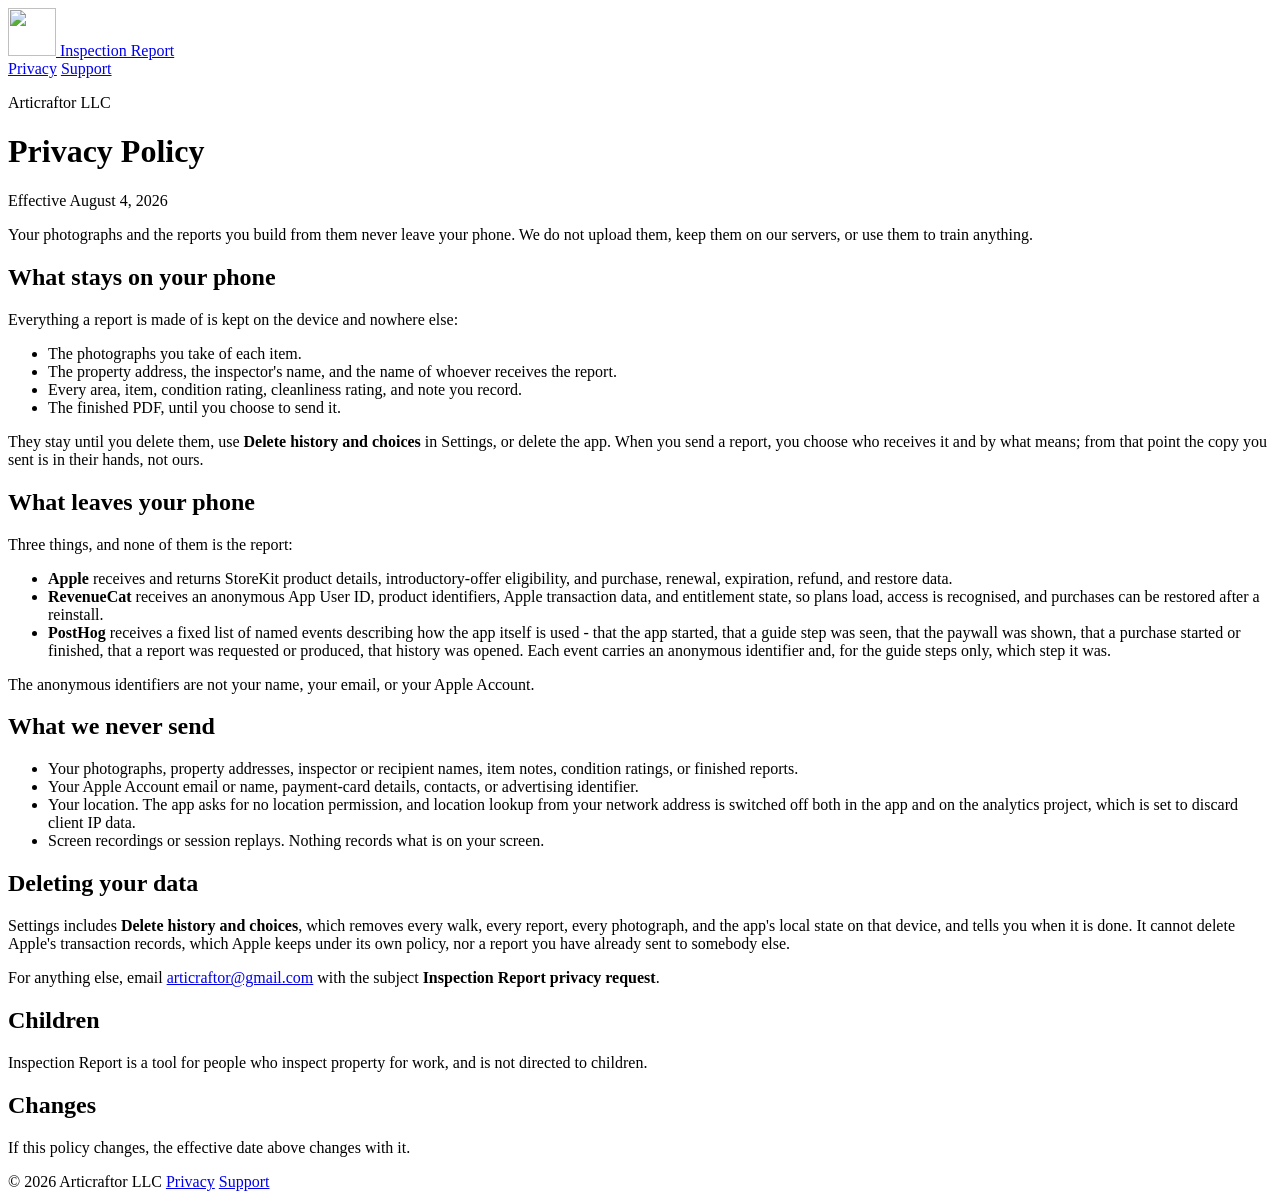
==== privacy/index.html @ c22f0e81 "Privacy policy and support pages for Inspection Report The app's Settings has linked here since buil" ====
<!doctype html>
<html lang="en">
  <head>
    <meta charset="utf-8" />
    <meta name="viewport" content="width=device-width, initial-scale=1" />
    <meta name="description" content="Inspection Report privacy policy." />
    <title>Privacy Policy | Inspection Report</title>
    <link rel="icon" href="/inspection-report-legal/assets/inspection-report-icon.png" />
    <link rel="stylesheet" href="/inspection-report-legal/styles.css" />
  </head>
  <body>
    <header class="site-header">
      <a class="brand" href="/inspection-report-legal/" aria-label="Inspection Report home">
        <img src="/inspection-report-legal/assets/inspection-report-icon.png" alt="" width="48" height="48" />
        <span>Inspection Report</span>
      </a>
      <nav aria-label="Legal and support">
        <a aria-current="page" href="/inspection-report-legal/privacy/">Privacy</a>
        <a  href="/inspection-report-legal/support/">Support</a>
      </nav>
    </header>
    <main class="document-main">
      <header class="document-title">
        <p class="eyebrow">Articraftor LLC</p>
        <h1>Privacy Policy</h1>
        <p class="document-meta">Effective August 4, 2026</p>
        <p class="lede">Your photographs and the reports you build from them never leave your phone. We do not upload them, keep them on our servers, or use them to train anything.</p>
      </header>
      <article>
        <section>
          <h2>What stays on your phone</h2>
          <p>Everything a report is made of is kept on the device and nowhere else:</p>
          <ul>
            <li>The photographs you take of each item.</li>
            <li>The property address, the inspector's name, and the name of whoever receives the report.</li>
            <li>Every area, item, condition rating, cleanliness rating, and note you record.</li>
            <li>The finished PDF, until you choose to send it.</li>
          </ul>
          <p>They stay until you delete them, use <strong>Delete history and choices</strong> in Settings, or delete the app. When you send a report, you choose who receives it and by what means; from that point the copy you sent is in their hands, not ours.</p>
        </section>
        <section>
          <h2>What leaves your phone</h2>
          <p>Three things, and none of them is the report:</p>
          <ul>
            <li><strong>Apple</strong> receives and returns StoreKit product details, introductory-offer eligibility, and purchase, renewal, expiration, refund, and restore data.</li>
            <li><strong>RevenueCat</strong> receives an anonymous App User ID, product identifiers, Apple transaction data, and entitlement state, so plans load, access is recognised, and purchases can be restored after a reinstall.</li>
            <li><strong>PostHog</strong> receives a fixed list of named events describing how the app itself is used - that the app started, that a guide step was seen, that the paywall was shown, that a purchase started or finished, that a report was requested or produced, that history was opened. Each event carries an anonymous identifier and, for the guide steps only, which step it was.</li>
          </ul>
          <p>The anonymous identifiers are not your name, your email, or your Apple Account.</p>
        </section>
        <section>
          <h2>What we never send</h2>
          <ul>
            <li>Your photographs, property addresses, inspector or recipient names, item notes, condition ratings, or finished reports.</li>
            <li>Your Apple Account email or name, payment-card details, contacts, or advertising identifier.</li>
            <li>Your location. The app asks for no location permission, and location lookup from your network address is switched off both in the app and on the analytics project, which is set to discard client IP data.</li>
            <li>Screen recordings or session replays. Nothing records what is on your screen.</li>
          </ul>
        </section>
        <section>
          <h2>Deleting your data</h2>
          <p>Settings includes <strong>Delete history and choices</strong>, which removes every walk, every report, every photograph, and the app's local state on that device, and tells you when it is done. It cannot delete Apple's transaction records, which Apple keeps under its own policy, nor a report you have already sent to somebody else.</p>
          <p>For anything else, email <a href="mailto:articraftor@gmail.com?subject=Inspection%20Report%20privacy%20request">articraftor@gmail.com</a> with the subject <strong>Inspection Report privacy request</strong>.</p>
        </section>
        <section>
          <h2>Children</h2>
          <p>Inspection Report is a tool for people who inspect property for work, and is not directed to children.</p>
        </section>
        <section>
          <h2>Changes</h2>
          <p>If this policy changes, the effective date above changes with it.</p>
        </section>
      </article>
    </main>
    <footer>
      <span>&copy; 2026 Articraftor LLC</span>
      <a href="/inspection-report-legal/privacy/">Privacy</a>
      <a href="/inspection-report-legal/support/">Support</a>
    </footer>
  </body>
</html>
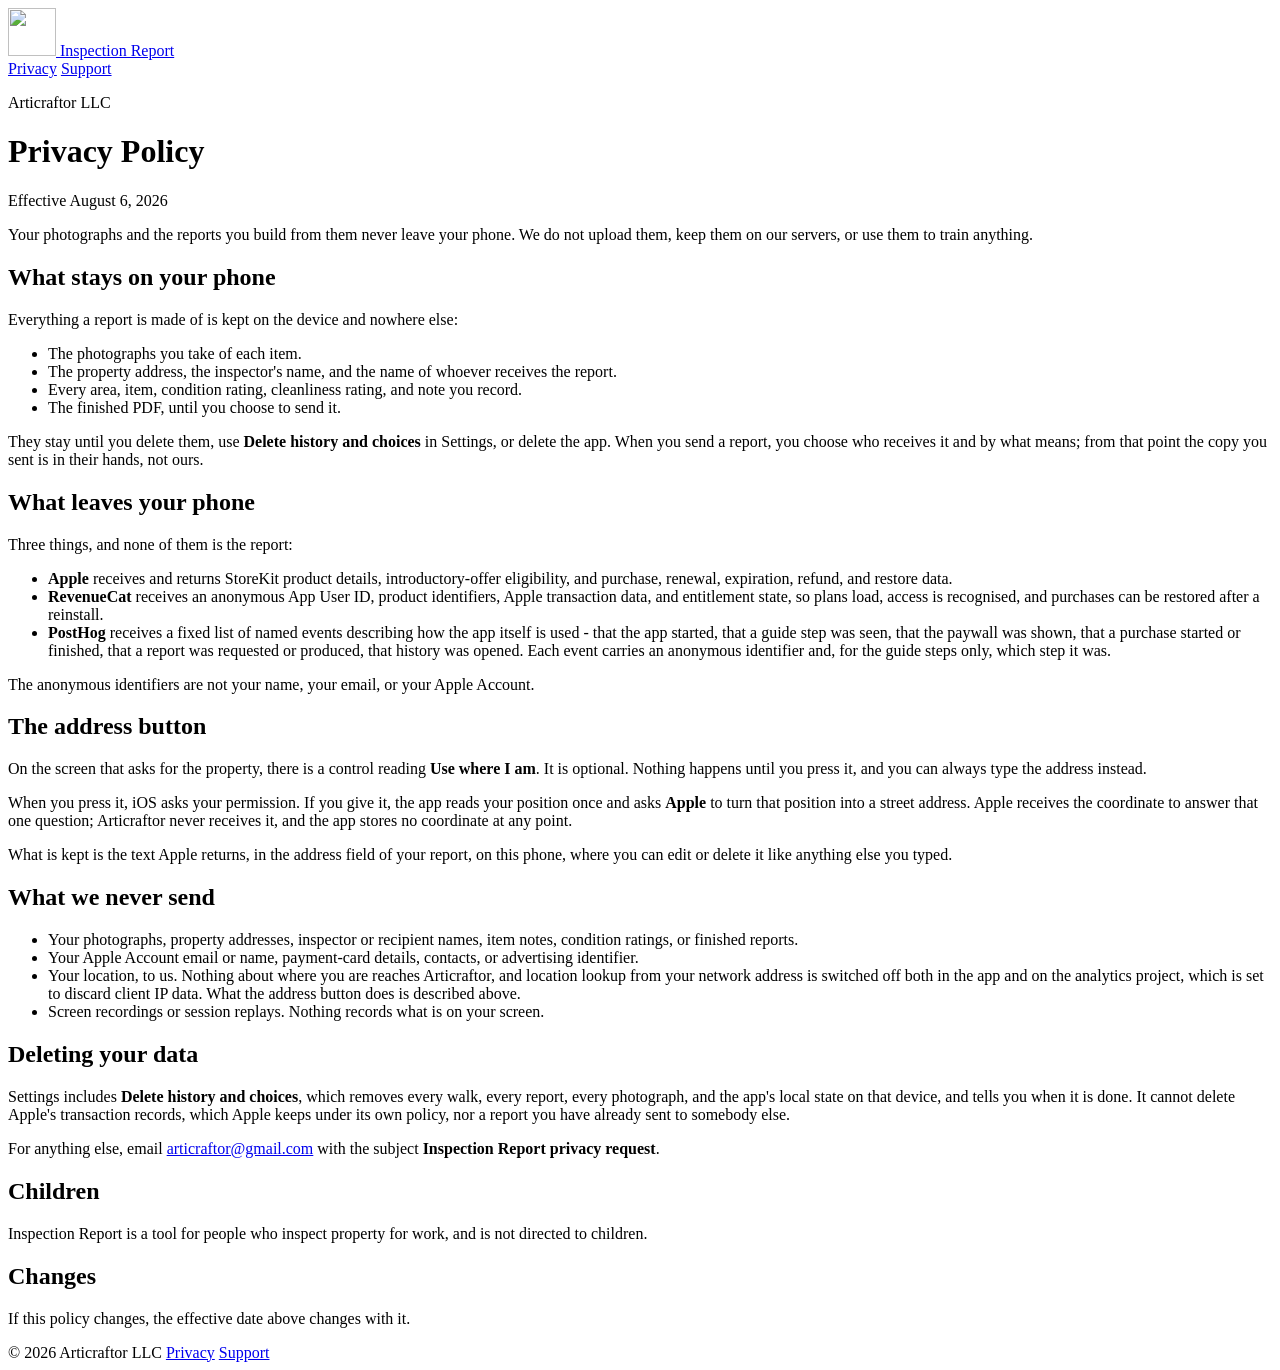
==== commit 248484ff: "Say what the address button does Build 29 added an optional control that reads the property address " ====
--- a/privacy/index.html
+++ b/privacy/index.html
@@ -23,7 +23,7 @@
       <header class="document-title">
         <p class="eyebrow">Articraftor LLC</p>
         <h1>Privacy Policy</h1>
-        <p class="document-meta">Effective August 4, 2026</p>
+        <p class="document-meta">Effective August 6, 2026</p>
         <p class="lede">Your photographs and the reports you build from them never leave your phone. We do not upload them, keep them on our servers, or use them to train anything.</p>
       </header>
       <article>
@@ -49,11 +49,17 @@
           <p>The anonymous identifiers are not your name, your email, or your Apple Account.</p>
         </section>
         <section>
+          <h2>The address button</h2>
+          <p>On the screen that asks for the property, there is a control reading <strong>Use where I am</strong>. It is optional. Nothing happens until you press it, and you can always type the address instead.</p>
+          <p>When you press it, iOS asks your permission. If you give it, the app reads your position once and asks <strong>Apple</strong> to turn that position into a street address. Apple receives the coordinate to answer that one question; Articraftor never receives it, and the app stores no coordinate at any point.</p>
+          <p>What is kept is the text Apple returns, in the address field of your report, on this phone, where you can edit or delete it like anything else you typed.</p>
+        </section>
+        <section>
           <h2>What we never send</h2>
           <ul>
             <li>Your photographs, property addresses, inspector or recipient names, item notes, condition ratings, or finished reports.</li>
             <li>Your Apple Account email or name, payment-card details, contacts, or advertising identifier.</li>
-            <li>Your location. The app asks for no location permission, and location lookup from your network address is switched off both in the app and on the analytics project, which is set to discard client IP data.</li>
+            <li>Your location, to us. Nothing about where you are reaches Articraftor, and location lookup from your network address is switched off both in the app and on the analytics project, which is set to discard client IP data. What the address button does is described above.</li>
             <li>Screen recordings or session replays. Nothing records what is on your screen.</li>
           </ul>
         </section>
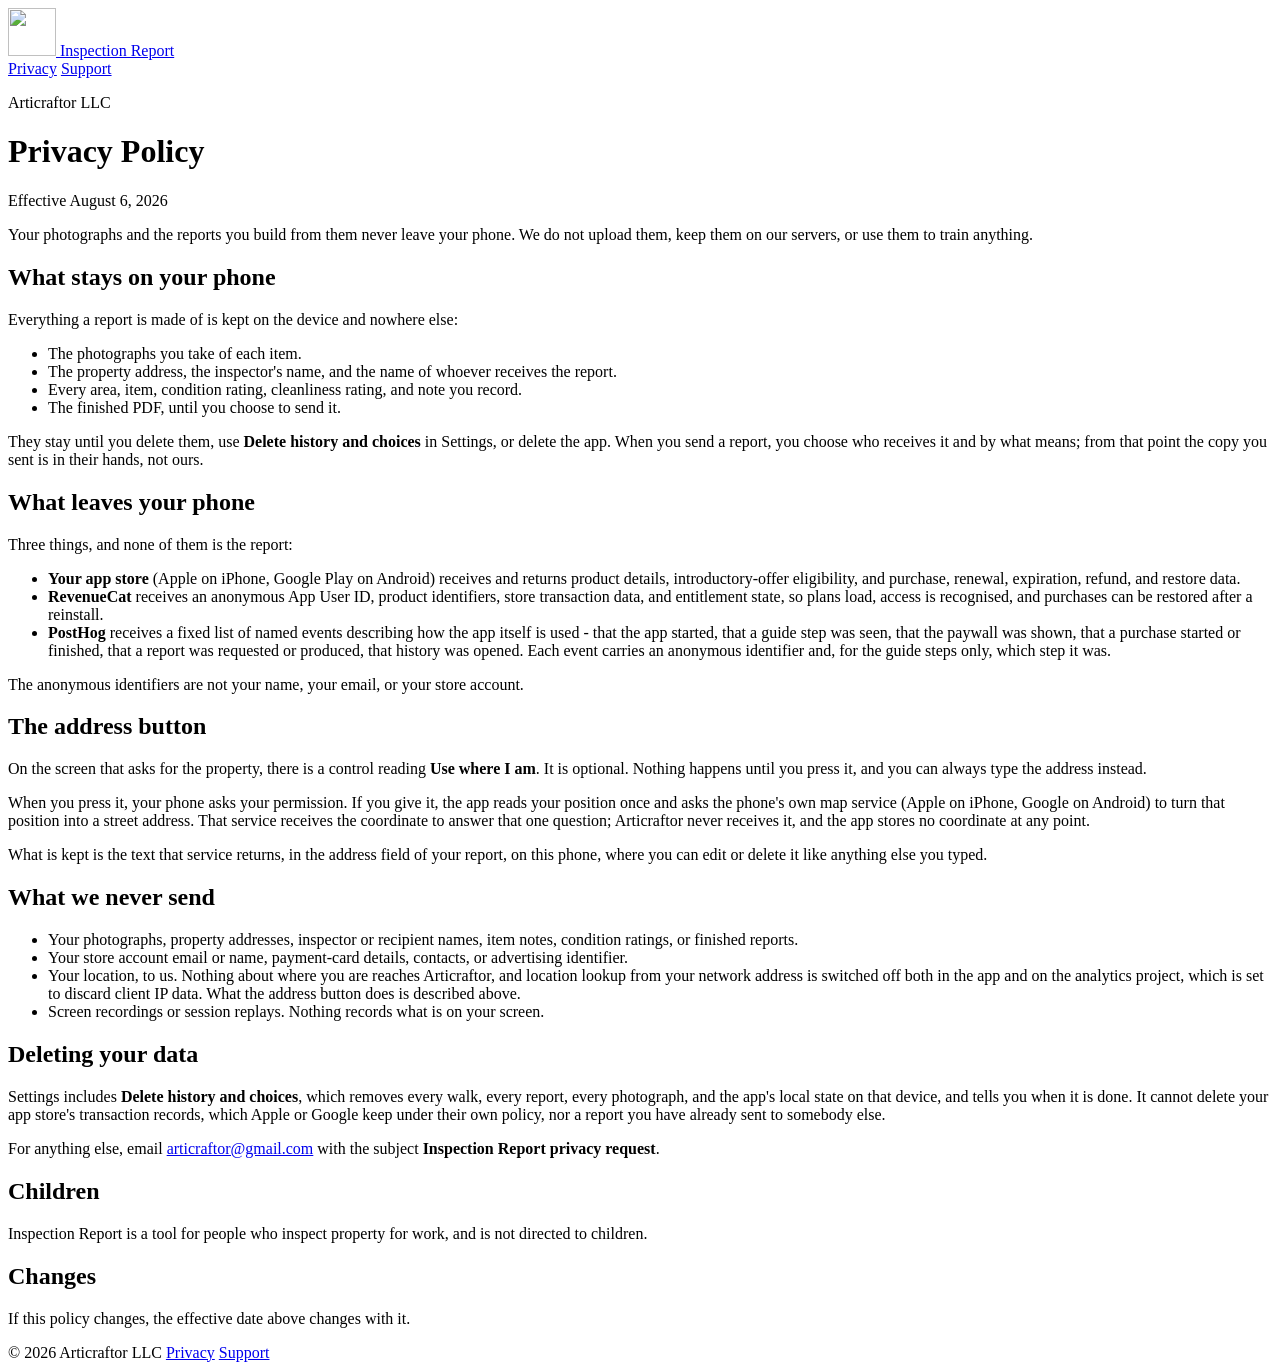
==== commit 0023ef2b: "Privacy and support pages cover both stores, not Apple only The app now ships on Google Play as well" ====
--- a/privacy/index.html
+++ b/privacy/index.html
@@ -42,30 +42,30 @@
           <h2>What leaves your phone</h2>
           <p>Three things, and none of them is the report:</p>
           <ul>
-            <li><strong>Apple</strong> receives and returns StoreKit product details, introductory-offer eligibility, and purchase, renewal, expiration, refund, and restore data.</li>
-            <li><strong>RevenueCat</strong> receives an anonymous App User ID, product identifiers, Apple transaction data, and entitlement state, so plans load, access is recognised, and purchases can be restored after a reinstall.</li>
+            <li><strong>Your app store</strong> (Apple on iPhone, Google Play on Android) receives and returns product details, introductory-offer eligibility, and purchase, renewal, expiration, refund, and restore data.</li>
+            <li><strong>RevenueCat</strong> receives an anonymous App User ID, product identifiers, store transaction data, and entitlement state, so plans load, access is recognised, and purchases can be restored after a reinstall.</li>
             <li><strong>PostHog</strong> receives a fixed list of named events describing how the app itself is used - that the app started, that a guide step was seen, that the paywall was shown, that a purchase started or finished, that a report was requested or produced, that history was opened. Each event carries an anonymous identifier and, for the guide steps only, which step it was.</li>
           </ul>
-          <p>The anonymous identifiers are not your name, your email, or your Apple Account.</p>
+          <p>The anonymous identifiers are not your name, your email, or your store account.</p>
         </section>
         <section>
           <h2>The address button</h2>
           <p>On the screen that asks for the property, there is a control reading <strong>Use where I am</strong>. It is optional. Nothing happens until you press it, and you can always type the address instead.</p>
-          <p>When you press it, iOS asks your permission. If you give it, the app reads your position once and asks <strong>Apple</strong> to turn that position into a street address. Apple receives the coordinate to answer that one question; Articraftor never receives it, and the app stores no coordinate at any point.</p>
-          <p>What is kept is the text Apple returns, in the address field of your report, on this phone, where you can edit or delete it like anything else you typed.</p>
+          <p>When you press it, your phone asks your permission. If you give it, the app reads your position once and asks the phone's own map service (Apple on iPhone, Google on Android) to turn that position into a street address. That service receives the coordinate to answer that one question; Articraftor never receives it, and the app stores no coordinate at any point.</p>
+          <p>What is kept is the text that service returns, in the address field of your report, on this phone, where you can edit or delete it like anything else you typed.</p>
         </section>
         <section>
           <h2>What we never send</h2>
           <ul>
             <li>Your photographs, property addresses, inspector or recipient names, item notes, condition ratings, or finished reports.</li>
-            <li>Your Apple Account email or name, payment-card details, contacts, or advertising identifier.</li>
+            <li>Your store account email or name, payment-card details, contacts, or advertising identifier.</li>
             <li>Your location, to us. Nothing about where you are reaches Articraftor, and location lookup from your network address is switched off both in the app and on the analytics project, which is set to discard client IP data. What the address button does is described above.</li>
             <li>Screen recordings or session replays. Nothing records what is on your screen.</li>
           </ul>
         </section>
         <section>
           <h2>Deleting your data</h2>
-          <p>Settings includes <strong>Delete history and choices</strong>, which removes every walk, every report, every photograph, and the app's local state on that device, and tells you when it is done. It cannot delete Apple's transaction records, which Apple keeps under its own policy, nor a report you have already sent to somebody else.</p>
+          <p>Settings includes <strong>Delete history and choices</strong>, which removes every walk, every report, every photograph, and the app's local state on that device, and tells you when it is done. It cannot delete your app store's transaction records, which Apple or Google keep under their own policy, nor a report you have already sent to somebody else.</p>
           <p>For anything else, email <a href="mailto:articraftor@gmail.com?subject=Inspection%20Report%20privacy%20request">articraftor@gmail.com</a> with the subject <strong>Inspection Report privacy request</strong>.</p>
         </section>
         <section>
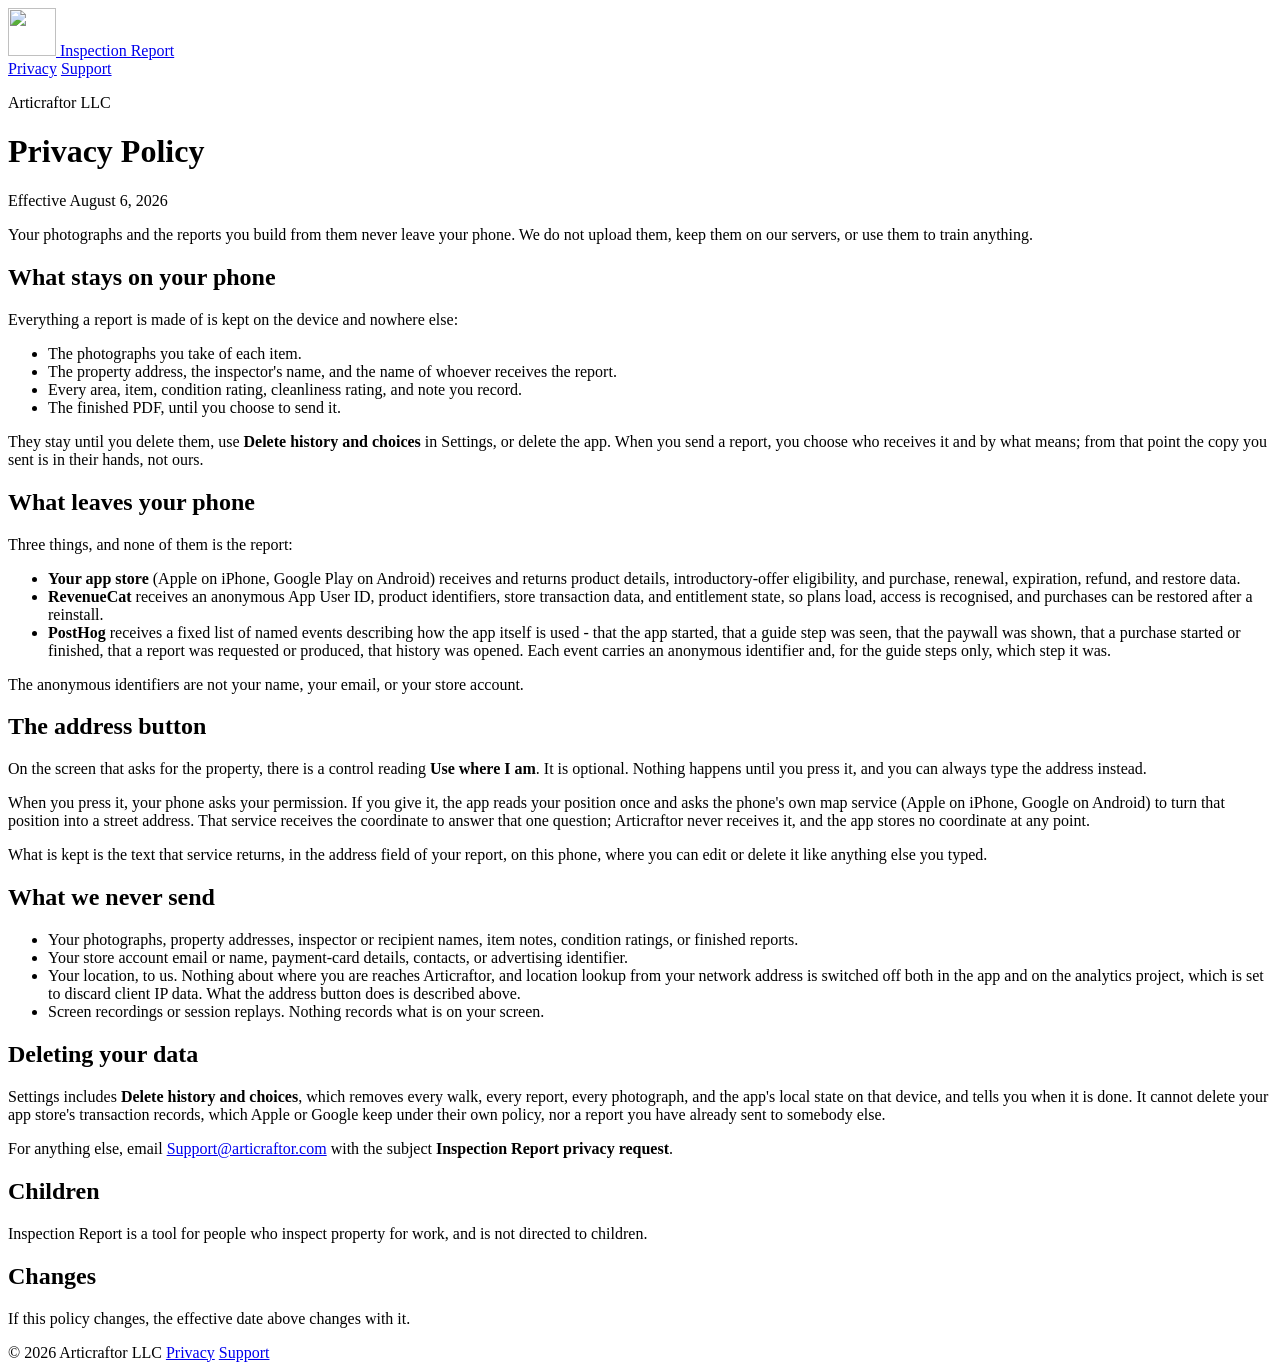
==== commit 659cad14: "Use canonical support email" ====
--- a/privacy/index.html
+++ b/privacy/index.html
@@ -66,7 +66,7 @@
         <section>
           <h2>Deleting your data</h2>
           <p>Settings includes <strong>Delete history and choices</strong>, which removes every walk, every report, every photograph, and the app's local state on that device, and tells you when it is done. It cannot delete your app store's transaction records, which Apple or Google keep under their own policy, nor a report you have already sent to somebody else.</p>
-          <p>For anything else, email <a href="mailto:articraftor@gmail.com?subject=Inspection%20Report%20privacy%20request">articraftor@gmail.com</a> with the subject <strong>Inspection Report privacy request</strong>.</p>
+          <p>For anything else, email <a href="mailto:support@articraftor.com?subject=Inspection%20Report%20privacy%20request">Support@articraftor.com</a> with the subject <strong>Inspection Report privacy request</strong>.</p>
         </section>
         <section>
           <h2>Children</h2>
